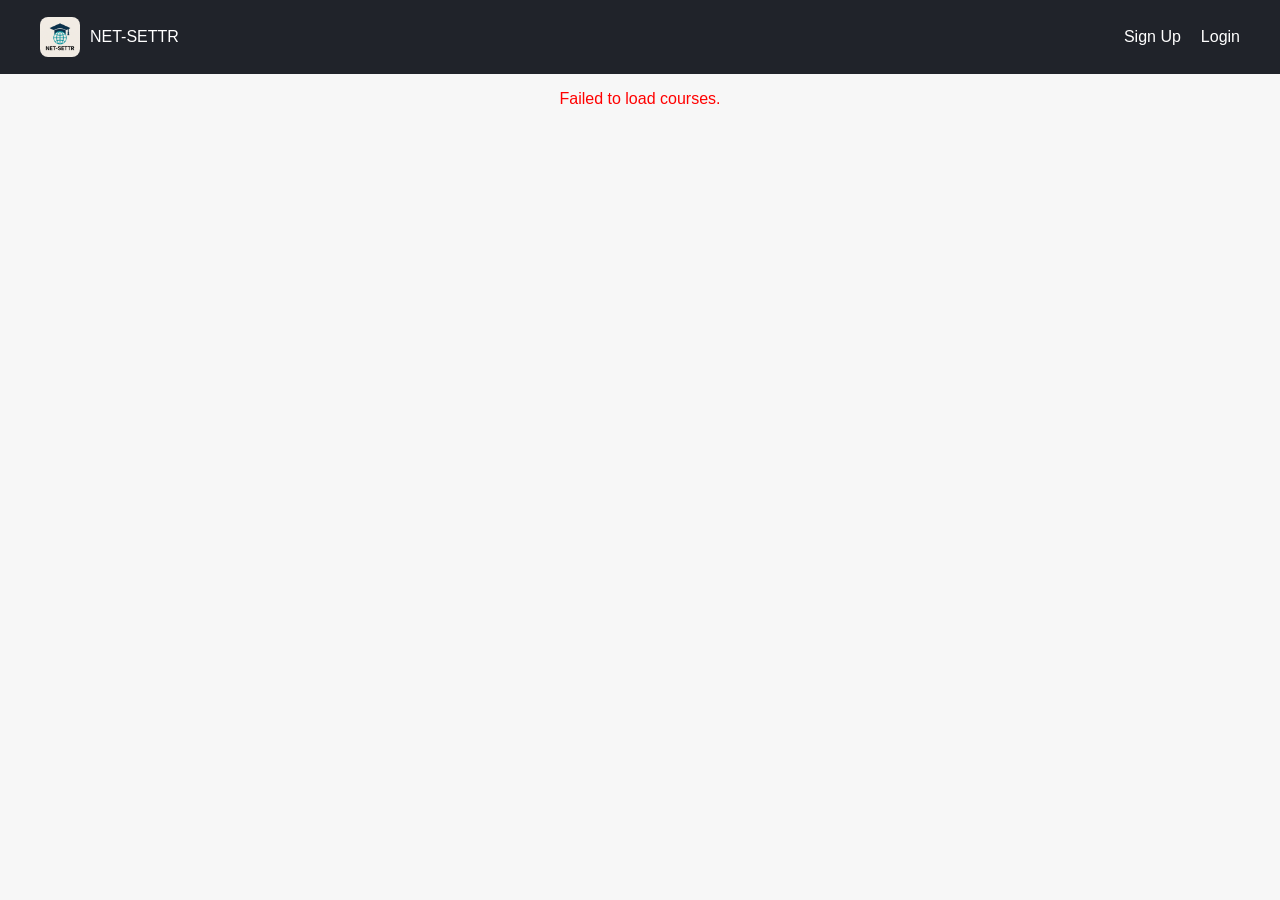
==== frontend/index.html @ b93c26b1 "Initial commit: frontend + backend for NET-SETTR" ====
<!DOCTYPE html>
<html lang="en">
<head>
  <meta charset="UTF-8" />
  <meta name="viewport" content="width=device-width, initial-scale=1.0" />
  <title>NET-SETTR</title>
  <link rel="stylesheet" href="style.css" />
</head>
<body>
  <!-- Navigation Bar -->
<nav class="navbar">
  <div class="logo" id="logoClick">
    <img src="logo.png" alt="NET-SETTR Logo" />
    <span>NET-SETTR</span>
  </div>

  <ul class="menu" id="navbarMenu">
    <!-- This will be filled by script.js dynamically -->
  </ul>
</nav>

  <!-- Page Content -->
  <section id="content">
    <div class="loading"><p>Loading courses...</p></div>
  </section>

  <!-- Popup for hover -->
  <div class="popup" id="popup"></div>

  <script src="script.js"></script>
</body>
</html>
---- frontend/style.css ----
body {
  margin: 0;
  font-family: Arial, sans-serif;
  background: #f7f7f7;
}

/* Navbar */
.navbar {
  background-color: #20232a;
  color: white;
  padding: 12px 40px;
  display: flex;
  justify-content: space-between;
  align-items: center;
}

.logo {
  display: flex;
  align-items: center;
  gap: 10px;
  cursor: pointer;
}

.logo img {
  height: 40px;
  width: 40px;
  border-radius: 8px;
}

.menu {
  list-style: none;
  display: flex;
  gap: 20px;
}

.menu a {
  color: white;
  text-decoration: none;
  font-weight: 500;
}

.menu a:hover {
  text-decoration: underline;
}

/* Courses Grid */
.courses {
  display: flex;
  flex-wrap: wrap;
  justify-content: center;
  gap: 30px;
  padding: 40px 20px;
}

.course {
  position: relative;
  width: 320px;
  background: white;
  border-radius: 12px;
  box-shadow: 0 2px 10px rgba(0,0,0,0.15);
  overflow: hidden;
  cursor: pointer;
  transition: transform 0.25s ease;
}

.course:hover {
  transform: scale(1.03);
}

.course img {
  width: 100%;
  height: 200px;
  object-fit: cover;
}

.course h3, .course p {
  margin: 10px;
  overflow: hidden;
  text-overflow: ellipsis;
  display: -webkit-box;
  -webkit-line-clamp: 2; 
  -webkit-box-orient: vertical;
}

/* Popup styling */
.popup {
  position: absolute;
  background: white;
  border-radius: 10px;
  padding: 15px;
  box-shadow: 0 4px 15px rgba(0,0,0,0.2);
  width: 300px;
  z-index: 1000;
  display: none;
  opacity: 0;
  transform: translateY(10px);
  transition: opacity 0.25s ease, transform 0.25s ease;
}

.popup.show {
  display: block;
  opacity: 1;
  transform: translateY(0);
}

/* Loading message */
.loading {
  text-align: center;
  margin-top: 50px;
  font-size: 18px;
  color: #555;
}

/* Responsive layout */
@media (max-width: 900px) {
  .course {
    width: 80%;
  }

  .courses {
    flex-direction: column;
    align-items: center;
  }

  .popup {
    width: 80%;
  }
}
.price {
  display: block;
  margin: 10px;
  font-weight: bold;
  color: #0a7f0a;
  font-size: 18px;
}
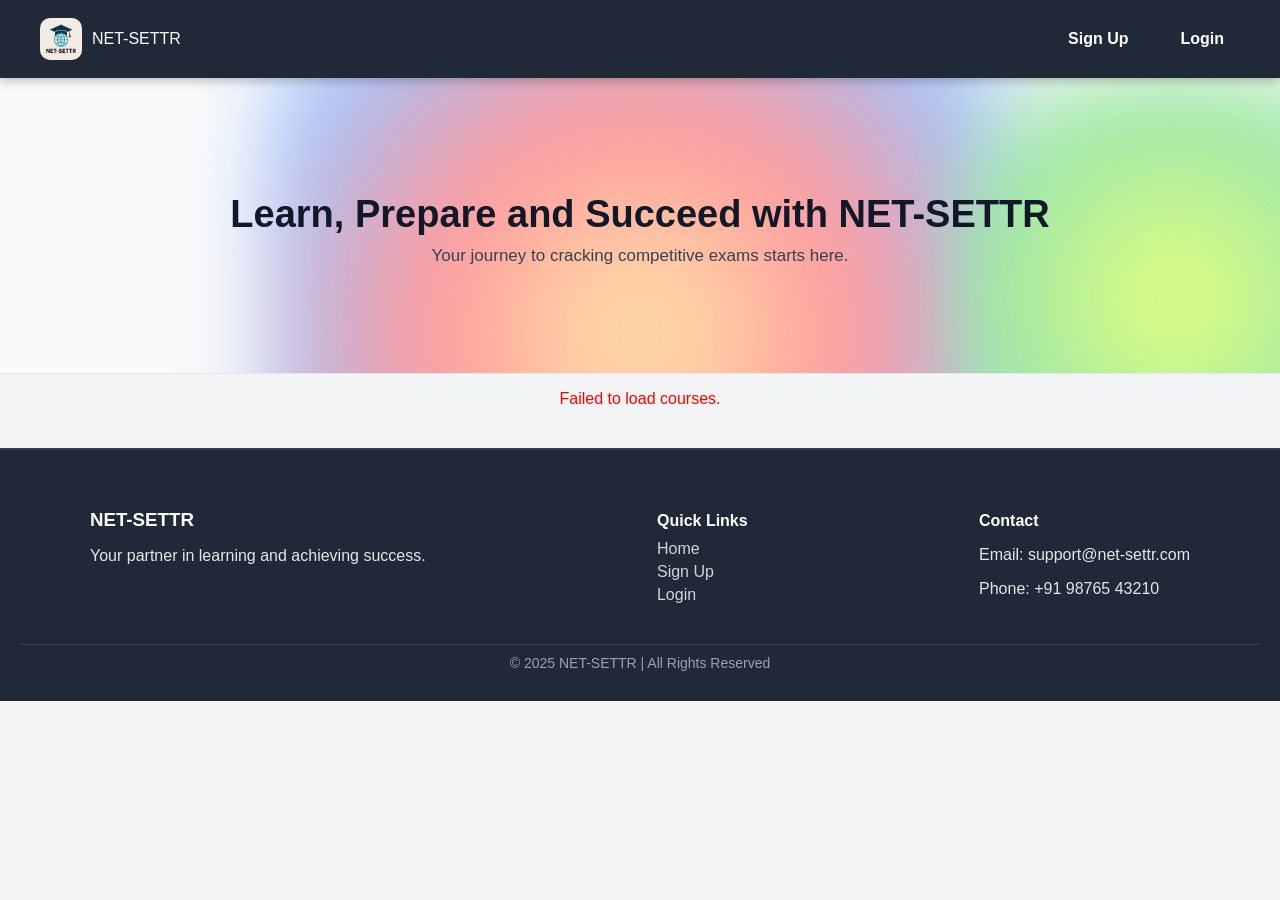
==== commit d1105c1a: "CSS changes for INDEX and COURSE" ====
--- a/frontend/index.html
+++ b/frontend/index.html
@@ -7,26 +7,69 @@
   <link rel="stylesheet" href="style.css" />
 </head>
 <body>
+
   <!-- Navigation Bar -->
-<nav class="navbar">
-  <div class="logo" id="logoClick">
-    <img src="logo.png" alt="NET-SETTR Logo" />
-    <span>NET-SETTR</span>
-  </div>
+  <nav class="navbar">
+    <div class="logo" id="logoClick">
+      <img src="logo.png" alt="NET-SETTR Logo" />
+      <span>NET-SETTR</span>
+    </div>
 
-  <ul class="menu" id="navbarMenu">
-    <!-- This will be filled by script.js dynamically -->
-  </ul>
-</nav>
+    <ul class="menu" id="navbarMenu">
+  <li><a href="signup.html" class="signup-btn">Sign Up</a></li>
+  <li><a href="login.html" class="login-btn">Login</a></li>
+</ul>
+
+  </nav>
+
+  <!-- Hero Section (simple, lightweight, NO breaking changes) -->
+  <header class="hero">
+  <h1>Learn, Prepare and Succeed with NET-SETTR</h1>
+  <p>Your journey to cracking competitive exams starts here.</p>
+</header>
 
   <!-- Page Content -->
   <section id="content">
     <div class="loading"><p>Loading courses...</p></div>
   </section>
 
-  <!-- Popup for hover -->
+  <!-- Hover Popup -->
   <div class="popup" id="popup"></div>
 
   <script src="script.js"></script>
+
+  <div id="loader" class="loader hidden">
+  <div class="spinner"></div>
+</div>
+
+
+  <footer class="footer">
+  <div class="footer-container">
+
+    <div class="footer-section">
+      <h3>NET-SETTR</h3>
+      <p>Your partner in learning and achieving success.</p>
+    </div>
+
+    <div class="footer-section">
+      <h4>Quick Links</h4>
+      <a href="index.html">Home</a>
+      <a href="signup.html">Sign Up</a>
+      <a href="login.html">Login</a>
+    </div>
+
+    <div class="footer-section">
+      <h4>Contact</h4>
+      <p>Email: support@net-settr.com</p>
+      <p>Phone: +91 98765 43210</p>
+    </div>
+
+  </div>
+
+  <div class="footer-bottom">
+    © 2025 NET-SETTR | All Rights Reserved
+  </div>
+</footer>
+
 </body>
 </html>
--- a/frontend/style.css
+++ b/frontend/style.css
@@ -1,17 +1,27 @@
+/* ------------------------------------------------------
+   GLOBAL RESET
+-------------------------------------------------------*/
 body {
   margin: 0;
-  font-family: Arial, sans-serif;
-  background: #f7f7f7;
-}
-
-/* Navbar */
+  font-family: "Segoe UI", Arial, sans-serif;
+  background: #f3f4f6;
+}
+
+
+/* ------------------------------------------------------
+   NAVBAR
+-------------------------------------------------------*/
 .navbar {
-  background-color: #20232a;
+  background-color: #1f2937;
   color: white;
-  padding: 12px 40px;
+  padding: 14px 40px;
   display: flex;
   justify-content: space-between;
   align-items: center;
+  box-shadow: 0 3px 10px rgba(0,0,0,0.25);
+  position: sticky;
+  top: 0;
+  z-index: 200;
 }
 
 .logo {
@@ -22,78 +32,254 @@
 }
 
 .logo img {
-  height: 40px;
-  width: 40px;
-  border-radius: 8px;
-}
-
+  height: 42px;
+  width: 42px;
+  border-radius: 10px;
+}
+
+/* MENU (Login + Signup) */
 .menu {
   list-style: none;
   display: flex;
   gap: 20px;
 }
 
+/* ------------------------------------------------------
+   NAVBAR BUTTON ANIMATIONS (Same Fun UI)
+-------------------------------------------------------*/
+.menu a {
+  position: relative;
+  transition: 0.25s ease-in-out;
+  transform: translateY(0);
+}
+
+/* Smooth scale + glow */
+.menu a:hover {
+  transform: translateY(-3px) scale(1.05);
+  box-shadow: 0 4px 12px rgba(0,0,0,0.25);
+}
+
+/* ------------------------------------------------------
+   NAVBAR MENU BUTTONS (Clean Professional UI)
+-------------------------------------------------------*/
 .menu a {
   color: white;
   text-decoration: none;
-  font-weight: 500;
-}
-
-.menu a:hover {
-  text-decoration: underline;
-}
-
-/* Courses Grid */
+  font-weight: 600;
+  padding: 8px 16px;
+  border-radius: 8px;
+  transition: background 0.25s ease-in-out;
+}
+
+/* SIGN UP — Solid Dark */
+.signup-btn {
+  background: #111827;
+  border: 2px solid transparent;
+}
+
+.signup-btn:hover {
+  background: #000;
+}
+
+/* LOGIN — Glass Frosted */
+.login-btn,
+.logout-btn {
+  background: rgba(255,255,255,0.15);
+  border: 1px solid rgba(255,255,255,0.4);
+  backdrop-filter: blur(8px);
+}
+
+.login-btn:hover,
+.logout-btn:hover {
+  background: rgba(255,255,255,0.25);
+}
+
+
+
+/* SIGN UP BUTTON - Dark */
+.signup-btn {
+  background: #111827;
+  border: 2px solid transparent;
+}
+
+.signup-btn:hover {
+  background: #000;
+  transform: translateY(-2px);
+  box-shadow: 0 4px 12px rgba(0,0,0,0.3);
+}
+
+/* LOGIN BUTTON - Glass */
+.login-btn {
+  background: rgba(255,255,255,0.15);
+  backdrop-filter: blur(8px);
+  border: 1px solid rgba(255,255,255,0.4);
+}
+
+.login-btn:hover {
+  background: rgba(255,255,255,0.25);
+  transform: translateY(-2px);
+}
+
+
+/* ------------------------------------------------------
+   HERO SECTION (Fun + Professional)
+-------------------------------------------------------*/
+.hero {
+  position: relative;
+  padding: 90px 25px;
+  text-align: center;
+  overflow: hidden;
+  background: #f9fafb;
+  border-bottom: 1px solid #e5e7eb;
+}
+
+/* Main Gradient Burst */
+.hero::before {
+  content: "";
+  position: absolute;
+  top: -120px;
+  left: 50%;
+  width: 750px;
+  height: 750px;
+
+  background: radial-gradient(
+    circle,
+    #ffd6a5 10%,
+    #ff9a9e 40%,
+    #a1c4fd 75%,
+    transparent 90%
+  );
+
+  transform: translateX(-50%);
+  filter: blur(40px);
+  animation: heroPulse 7s ease-in-out infinite alternate;
+  z-index: 0;
+}
+
+/* Soft Floating Blob */
+.hero::after {
+  content: "";
+  position: absolute;
+  bottom: -150px;
+  right: -120px;
+  width: 450px;
+  height: 450px;
+
+  background: radial-gradient(
+    circle,
+    #d4fc79 10%,
+    #96e6a1 60%,
+    transparent 90%
+  );
+
+  filter: blur(30px);
+  animation: blobFloat 8s ease-in-out infinite alternate;
+  opacity: 0.9;
+  z-index: 0;
+}
+
+@keyframes heroPulse {
+  0% { transform: translateX(-50%) scale(1); }
+  100% { transform: translateX(-50%) scale(1.15); }
+}
+
+@keyframes blobFloat {
+  0% { transform: translate(0, 0) scale(1); }
+  100% { transform: translate(-40px, 20px) scale(1.2); }
+}
+
+/* Hero Text */
+.hero h1 {
+  font-size: 38px;
+  font-weight: 800;
+  color: #111827;
+  margin-bottom: 10px;
+  position: relative;
+  z-index: 2;
+}
+
+.hero p {
+  font-size: 17px;
+  color: #374151;
+  margin-top: 5px;
+  position: relative;
+  z-index: 2;
+}
+
+
+/* ------------------------------------------------------
+   COURSES GRID
+-------------------------------------------------------*/
 .courses {
   display: flex;
   flex-wrap: wrap;
   justify-content: center;
-  gap: 30px;
+  gap: 28px;
   padding: 40px 20px;
 }
 
+/* COURSE CARD */
 .course {
-  position: relative;
-  width: 320px;
-  background: white;
-  border-radius: 12px;
-  box-shadow: 0 2px 10px rgba(0,0,0,0.15);
+  width: 300px;
+  background: #ffffff;
+  border-radius: 14px;
   overflow: hidden;
   cursor: pointer;
-  transition: transform 0.25s ease;
+
+  transition: transform 0.25s ease, box-shadow 0.25s ease;
+  box-shadow: 0 4px 14px rgba(0,0,0,0.12);
 }
 
 .course:hover {
-  transform: scale(1.03);
+  transform: translateY(-6px);
+  box-shadow: 0 10px 22px rgba(0,0,0,0.22);
 }
 
 .course img {
   width: 100%;
-  height: 200px;
+  height: 190px;
   object-fit: cover;
 }
 
-.course h3, .course p {
+.course h3 {
   margin: 10px;
+  color: #111827;
+  font-size: 18px;
+  font-weight: 700;
+}
+
+.course p {
+  margin: 10px;
+  color: #4b5563;
+  font-size: 14px;
+  height: 40px;
   overflow: hidden;
-  text-overflow: ellipsis;
-  display: -webkit-box;
-  -webkit-line-clamp: 2; 
-  -webkit-box-orient: vertical;
-}
-
-/* Popup styling */
+}
+
+.price {
+  margin: 10px;
+  font-weight: bold;
+  color: #065f46;
+  font-size: 18px;
+}
+
+
+/* ------------------------------------------------------
+   POPUP (Hover Details)
+-------------------------------------------------------*/
 .popup {
   position: absolute;
-  background: white;
-  border-radius: 10px;
-  padding: 15px;
-  box-shadow: 0 4px 15px rgba(0,0,0,0.2);
+  background: #ffffff;
+  border-radius: 12px;
+  padding: 14px;
   width: 300px;
+
+  box-shadow: 0 8px 25px rgba(0,0,0,0.3);
   z-index: 1000;
   display: none;
+
   opacity: 0;
-  transform: translateY(10px);
+  transform: translateY(12px);
   transition: opacity 0.25s ease, transform 0.25s ease;
 }
 
@@ -103,7 +289,10 @@
   transform: translateY(0);
 }
 
-/* Loading message */
+
+/* ------------------------------------------------------
+   LOADING TEXT
+-------------------------------------------------------*/
 .loading {
   text-align: center;
   margin-top: 50px;
@@ -111,26 +300,110 @@
   color: #555;
 }
 
-/* Responsive layout */
+
+/* ------------------------------------------------------
+   RESPONSIVE
+-------------------------------------------------------*/
 @media (max-width: 900px) {
-  .course {
-    width: 80%;
+  .course { width: 85%; }
+}
+
+@media (max-width: 500px) {
+  .hero h1 { font-size: 28px; }
+  .navbar { padding: 12px 20px; }
+  .menu { gap: 14px; }
+}
+
+
+/* ------------------------------------------------------
+   FOOTER SECTION
+-------------------------------------------------------*/
+.footer {
+  background: #1f2937;
+  color: #e5e7eb;
+  padding: 40px 20px 20px;
+  margin-top: 40px;
+  border-top: 2px solid #374151;
+}
+
+.footer-container {
+  max-width: 1100px;
+  margin: auto;
+  display: flex;
+  justify-content: space-between;
+  flex-wrap: wrap;
+  gap: 30px;
+}
+
+.footer-section h3,
+.footer-section h4 {
+  margin-bottom: 10px;
+  color: white;
+}
+
+.footer-section a {
+  display: block;
+  color: #d1d5db;
+  text-decoration: none;
+  margin: 5px 0;
+  transition: 0.2s;
+}
+
+.footer-section a:hover {
+  color: white;
+}
+
+.footer-bottom {
+  text-align: center;
+  margin-top: 30px;
+  padding: 10px;
+  font-size: 14px;
+  color: #9ca3af;
+  border-top: 1px solid #374151;
+}
+
+/* Mobile */
+@media (max-width: 600px) {
+  .footer-container {
+    flex-direction: column;
+    text-align: center;
   }
-
-  .courses {
-    flex-direction: column;
-    align-items: center;
-  }
-
-  .popup {
-    width: 80%;
-  }
-}
-.price {
-  display: block;
-  margin: 10px;
-  font-weight: bold;
-  color: #0a7f0a;
-  font-size: 18px;
-}
-
+}
+
+/* ------------------------------------------------------
+   FUN LOADING SPINNER
+-------------------------------------------------------*/
+
+.loader {
+  position: fixed;
+  top: 0;
+  left: 0;
+  width: 100%;
+  height: 100%;
+  background: rgba(255,255,255,0.7);
+  backdrop-filter: blur(3px);
+  z-index: 9999;
+  display: flex;
+  justify-content: center;
+  align-items: center;
+}
+
+.loader.hidden {
+  display: none;
+}
+
+.spinner {
+  width: 70px;
+  height: 70px;
+  border-radius: 50%;
+  border: 8px solid #ddd;
+  border-top: 8px solid #6366f1;
+  border-right: 8px solid #ef4444;
+
+  animation: spin 1s linear infinite;
+}
+
+@keyframes spin {
+  0% { transform: rotate(0deg); }
+  100% { transform: rotate(360deg); }
+}
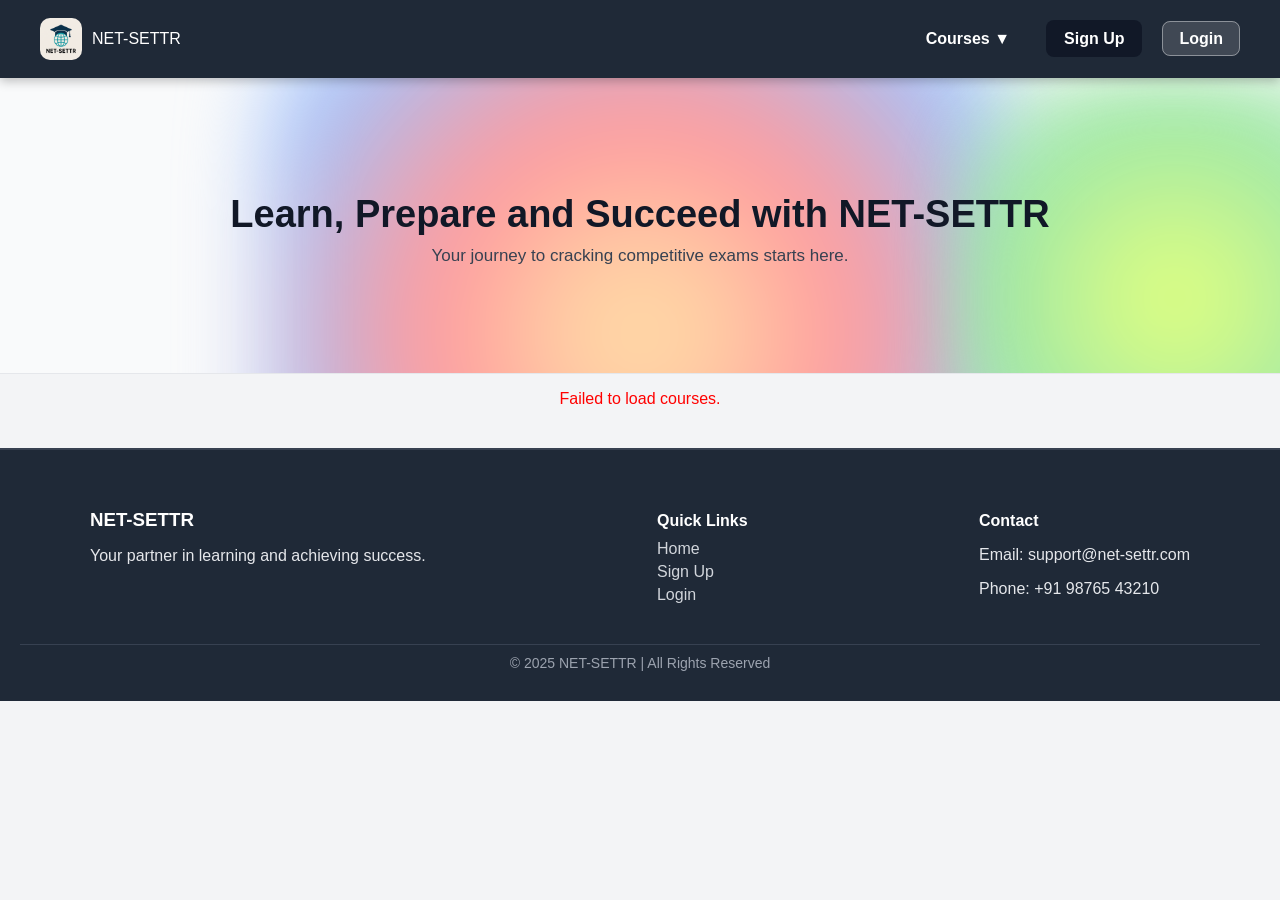
==== commit 5d230886: "Course changes : when logged in and buy's course will be readable and if not purchased it will be lo" ====
--- a/frontend/index.html
+++ b/frontend/index.html
@@ -18,6 +18,13 @@
     <ul class="menu" id="navbarMenu">
   <li><a href="signup.html" class="signup-btn">Sign Up</a></li>
   <li><a href="login.html" class="login-btn">Login</a></li>
+  <li class="dropdown">
+  <a href="#">Courses ▼</a>
+  <ul class="dropdown-menu" id="courseDropdown"></ul>
+</li>
+<li><a href="signup.html" class="signup-btn">Sign Up</a></li>
+<li><a href="login.html" class="login-btn">Login</a></li>
+
 </ul>
 
   </nav>
--- a/frontend/style.css
+++ b/frontend/style.css
@@ -407,3 +407,30 @@
   0% { transform: rotate(0deg); }
   100% { transform: rotate(360deg); }
 }
+
+/* Dropdown styles */
+.dropdown {
+  position: relative;
+}
+
+.dropdown-menu {
+  display: none;
+  position: absolute;
+  background: #1f2937;
+  padding: 10px 0;
+  margin-top: 10px;
+  list-style: none;
+  border-radius: 8px;
+  min-width: 150px;
+  box-shadow: 0 4px 15px rgba(0,0,0,0.3);
+}
+
+.dropdown-menu li a {
+  display: block;
+  padding: 10px 16px;
+}
+
+.dropdown:hover .dropdown-menu {
+  display: block;
+}
+
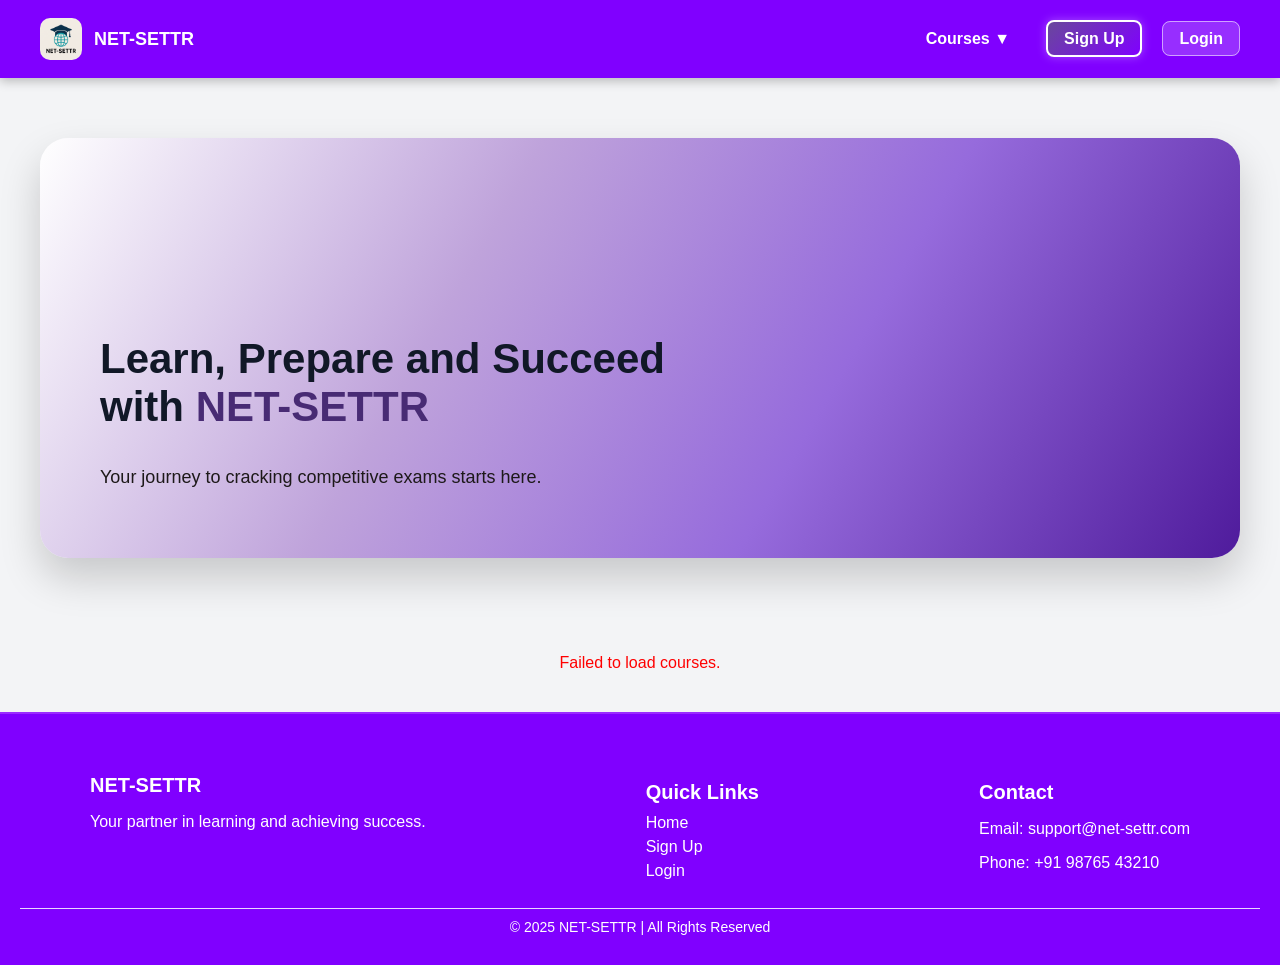
==== commit 3ed98b1c: "forgot-password flow and index page css changes" ====
--- a/frontend/index.html
+++ b/frontend/index.html
@@ -31,9 +31,14 @@
 
   <!-- Hero Section (simple, lightweight, NO breaking changes) -->
   <header class="hero">
-  <h1>Learn, Prepare and Succeed with NET-SETTR</h1>
-  <p>Your journey to cracking competitive exams starts here.</p>
+  <div class="hero-card">
+    <div class="hero-content">
+      <h1>Learn, Prepare and Succeed with <span>NET-SETTR</span></h1>
+      <p>Your journey to cracking competitive exams starts here.</p>
+    </div>
+  </div>
 </header>
+
 
   <!-- Page Content -->
   <section id="content">
--- a/frontend/style.css
+++ b/frontend/style.css
@@ -12,8 +12,8 @@
    NAVBAR
 -------------------------------------------------------*/
 .navbar {
-  background-color: #1f2937;
-  color: white;
+  background-color: #8000FF;
+  color: #FFFFFF;
   padding: 14px 40px;
   display: flex;
   justify-content: space-between;
@@ -26,8 +26,11 @@
 
 .logo {
   display: flex;
-  align-items: center;
-  gap: 10px;
+  align-items: center;      
+  gap: 12px;
+  font-weight: 700;
+  font-size: 18px;
+  color: #ffffff;
   cursor: pointer;
 }
 
@@ -53,17 +56,16 @@
   transform: translateY(0);
 }
 
-/* Smooth scale + glow */
 .menu a:hover {
+  background: #9B2BFF; /* hover shade */
   transform: translateY(-3px) scale(1.05);
-  box-shadow: 0 4px 12px rgba(0,0,0,0.25);
 }
 
 /* ------------------------------------------------------
    NAVBAR MENU BUTTONS (Clean Professional UI)
 -------------------------------------------------------*/
 .menu a {
-  color: white;
+  color: #FFFFFF;
   text-decoration: none;
   font-weight: 600;
   padding: 8px 16px;
@@ -71,15 +73,23 @@
   transition: background 0.25s ease-in-out;
 }
 
-/* SIGN UP — Solid Dark */
 .signup-btn {
-  background: #111827;
-  border: 2px solid transparent;
+  background: linear-gradient(135deg, #69489b, #8000FF);
+  color: #8000FF;               /* Purple text visible */
+  border: 2px solid #FFFFFF;
+  font-weight: 700;
+  border-radius: 12px;
+  box-shadow: 0 0 10px rgba(255,255,255,0.3);
 }
 
 .signup-btn:hover {
-  background: #000;
-}
+  background: #FFFFFF;
+  color: #FFFFFF;
+  box-shadow: 0 0 15px rgba(255,255,255,0.6), 0 0 10px rgba(128,0,255,0.6);
+  transform: translateY(-2px);
+}
+
+
 
 /* LOGIN — Glass Frosted */
 .login-btn,
@@ -94,117 +104,16 @@
   background: rgba(255,255,255,0.25);
 }
 
-
-
-/* SIGN UP BUTTON - Dark */
-.signup-btn {
-  background: #111827;
-  border: 2px solid transparent;
-}
-
-.signup-btn:hover {
-  background: #000;
-  transform: translateY(-2px);
-  box-shadow: 0 4px 12px rgba(0,0,0,0.3);
-}
-
 /* LOGIN BUTTON - Glass */
 .login-btn {
-  background: rgba(255,255,255,0.15);
-  backdrop-filter: blur(8px);
-  border: 1px solid rgba(255,255,255,0.4);
-}
-
+  background: rgba(255,255,255,0.18);
+  border: 1px solid rgba(255,255,255,0.55);
+  color: #FFFFFF;
+}
 .login-btn:hover {
-  background: rgba(255,255,255,0.25);
-  transform: translateY(-2px);
-}
-
-
-/* ------------------------------------------------------
-   HERO SECTION (Fun + Professional)
--------------------------------------------------------*/
-.hero {
-  position: relative;
-  padding: 90px 25px;
-  text-align: center;
-  overflow: hidden;
-  background: #f9fafb;
-  border-bottom: 1px solid #e5e7eb;
-}
-
-/* Main Gradient Burst */
-.hero::before {
-  content: "";
-  position: absolute;
-  top: -120px;
-  left: 50%;
-  width: 750px;
-  height: 750px;
-
-  background: radial-gradient(
-    circle,
-    #ffd6a5 10%,
-    #ff9a9e 40%,
-    #a1c4fd 75%,
-    transparent 90%
-  );
-
-  transform: translateX(-50%);
-  filter: blur(40px);
-  animation: heroPulse 7s ease-in-out infinite alternate;
-  z-index: 0;
-}
-
-/* Soft Floating Blob */
-.hero::after {
-  content: "";
-  position: absolute;
-  bottom: -150px;
-  right: -120px;
-  width: 450px;
-  height: 450px;
-
-  background: radial-gradient(
-    circle,
-    #d4fc79 10%,
-    #96e6a1 60%,
-    transparent 90%
-  );
-
-  filter: blur(30px);
-  animation: blobFloat 8s ease-in-out infinite alternate;
-  opacity: 0.9;
-  z-index: 0;
-}
-
-@keyframes heroPulse {
-  0% { transform: translateX(-50%) scale(1); }
-  100% { transform: translateX(-50%) scale(1.15); }
-}
-
-@keyframes blobFloat {
-  0% { transform: translate(0, 0) scale(1); }
-  100% { transform: translate(-40px, 20px) scale(1.2); }
-}
-
-/* Hero Text */
-.hero h1 {
-  font-size: 38px;
-  font-weight: 800;
-  color: #111827;
-  margin-bottom: 10px;
-  position: relative;
-  z-index: 2;
-}
-
-.hero p {
-  font-size: 17px;
-  color: #374151;
-  margin-top: 5px;
-  position: relative;
-  z-index: 2;
-}
+  background: rgba(255,255,255,0.30);
+}
+
 
 
 /* ------------------------------------------------------
@@ -319,11 +228,11 @@
    FOOTER SECTION
 -------------------------------------------------------*/
 .footer {
-  background: #1f2937;
-  color: #e5e7eb;
+  background: #8000FF;
+  color: #FFFFFF;
   padding: 40px 20px 20px;
   margin-top: 40px;
-  border-top: 2px solid #374151;
+  border-top: 2px solid #9B2BFF;
 }
 
 .footer-container {
@@ -338,29 +247,32 @@
 .footer-section h3,
 .footer-section h4 {
   margin-bottom: 10px;
-  color: white;
+  color: #FFFFFF;
+  font-size: 20px;
+  font-weight: 700;
 }
 
 .footer-section a {
+  color: #FFFFFF;
+  text-decoration: none;
+  margin: 6px 0;
   display: block;
-  color: #d1d5db;
-  text-decoration: none;
-  margin: 5px 0;
-  transition: 0.2s;
 }
 
 .footer-section a:hover {
-  color: white;
+  color: #E9D7FF;
 }
 
 .footer-bottom {
   text-align: center;
-  margin-top: 30px;
+  margin-top: 20px;
   padding: 10px;
   font-size: 14px;
-  color: #9ca3af;
-  border-top: 1px solid #374151;
-}
+  color: #FFFFFF;
+  border-top: 1px solid #E9D7FF;
+}
+
+
 
 /* Mobile */
 @media (max-width: 600px) {
@@ -416,21 +328,122 @@
 .dropdown-menu {
   display: none;
   position: absolute;
-  background: #1f2937;
+  background: #8000FF;
   padding: 10px 0;
-  margin-top: 10px;
   list-style: none;
-  border-radius: 8px;
-  min-width: 150px;
-  box-shadow: 0 4px 15px rgba(0,0,0,0.3);
+  border-radius: 10px;
+  min-width: 160px;
+  box-shadow: 0 4px 18px rgba(0,0,0,0.25);
 }
 
 .dropdown-menu li a {
+  padding: 10px 18px;
   display: block;
-  padding: 10px 16px;
+  transition: 0.3s;
+}
+
+.dropdown-menu li a:hover {
+  background: #9B2BFF;
 }
 
 .dropdown:hover .dropdown-menu {
   display: block;
 }
 
+
+
+
+
+/* ============================
+   HERO – IMAGE CARD STYLE
+============================ */
+.hero {
+  padding: 60px 20px 80px;
+  background: #f3f4f6;
+  display: flex;
+  justify-content: center;
+}
+
+/* Floating hero card */
+.hero-card {
+  width: 180%;
+  max-width: 1200px;
+  height: 420px;
+
+  border-radius: 28px;
+  box-shadow: 0 20px 40px rgba(0,0,0,0.18);
+
+  position: relative;
+  overflow: hidden;
+}
+
+/* Soft overlay for text readability */
+.hero-card::before {
+  content: "";
+  position: absolute;
+  inset: 0;
+  background: linear-gradient(
+    120deg,
+    #ffffff 0%,
+    #bfa3db 35%,
+    #966bdc 65%,
+    #4f1b9c 100%
+  );
+}
+
+
+/* Content */
+.hero-content {
+  position: relative;
+  z-index: 2;
+  height: 100%;
+  max-width: 620px;
+
+  display: flex;
+  flex-direction: column;
+  justify-content: center;
+
+  padding: 60px;
+}
+
+/* Heading */
+.hero-content h1 {
+  font-size: 42px;
+  font-weight: 800;
+  color: #111827;
+  margin-bottom: 14px;
+}
+
+.hero-content h1 span {
+  color: #482b74;
+}
+
+/* Subtitle */
+.hero-content p {
+  font-size: 18px;
+  color: #1d1919;
+  line-height: 1.6;
+}
+
+/* ============================
+   RESPONSIVE
+============================ */
+@media (max-width: 900px) {
+  .hero-card {
+    height: auto;
+  }
+
+  .hero-content {
+    padding: 40px 28px;
+  }
+
+  .hero-content h1 {
+    font-size: 30px;
+  }
+
+  .hero-content p {
+    font-size: 16px;
+  }
+}
+
+
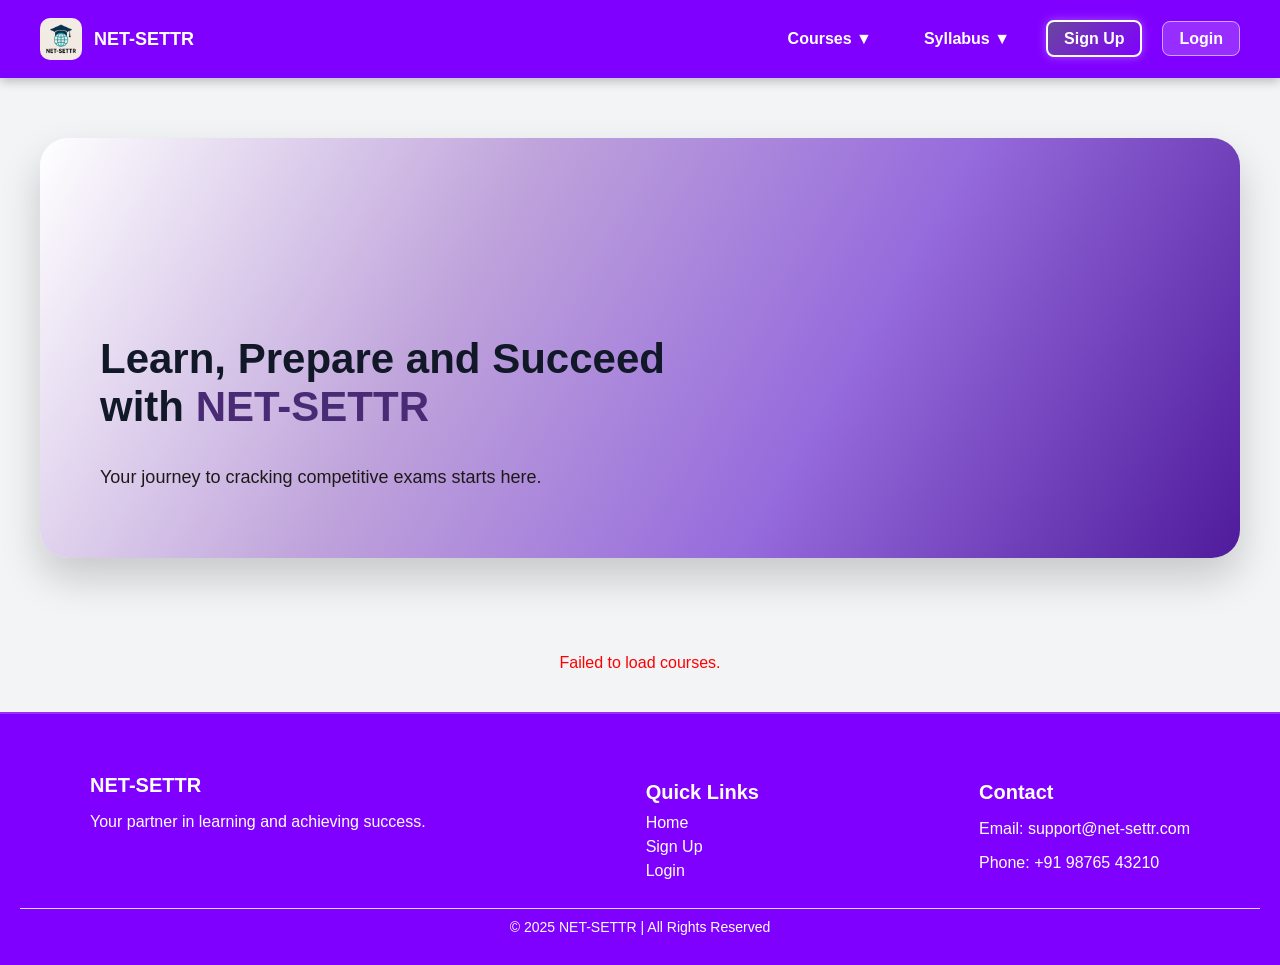
==== commit a381cbe3: "notes update with security patch for notes and  course subscription changes" ====
--- a/frontend/index.html
+++ b/frontend/index.html
@@ -18,10 +18,12 @@
     <ul class="menu" id="navbarMenu">
   <li><a href="signup.html" class="signup-btn">Sign Up</a></li>
   <li><a href="login.html" class="login-btn">Login</a></li>
+
   <li class="dropdown">
-  <a href="#">Courses ▼</a>
+  <a href="#" class="menu-link">Courses ▼</a>
   <ul class="dropdown-menu" id="courseDropdown"></ul>
 </li>
+
 <li><a href="signup.html" class="signup-btn">Sign Up</a></li>
 <li><a href="login.html" class="login-btn">Login</a></li>
 
--- a/frontend/style.css
+++ b/frontend/style.css
@@ -123,55 +123,116 @@
   display: flex;
   flex-wrap: wrap;
   justify-content: center;
-  gap: 28px;
   padding: 40px 20px;
+    flex-direction: column;
+  gap: 48px;
+  align-items: center;
 }
 
 /* COURSE CARD */
+/* =========================
+   COURSE – LIST STYLE (SAFE)
+========================= */
+
 .course {
-  width: 300px;
-  background: #ffffff;
+  display: flex;
+  gap: 40px;
+  padding: 18px;
+  width: 100%;
+  max-width: 900px;
+  align-items: center;
+}
+
+/* image */
+.course-img {
+  flex: 0 0 320px;
+}
+
+.course-img img {
+  width: 100%;
+  height: 210px;
+  object-fit: cover;
+  border-radius: 16px;
+  cursor: pointer;
+}
+
+/* info */
+.course-info {
+  gap: 14px;
+  flex: 1;
+  display: flex;
+  flex-direction: column;
+}
+
+.course-info h3 {
+  margin: 0 0 6px;
+  font-size: 22px;
+  margin-bottom: 6px;
+}
+
+.course-info p {
+  margin: 0 0 12px;
+  height: auto; /* IMPORTANT: remove clipping */
+  font-size: 15px;
+  line-height: 1.6;
+  max-width: 520px;
+}
+
+/* footer */
+.course-footer {
+  display: flex;
+  flex-direction: column;
+  align-items: flex-start;
+   margin-top: 18px; /* space from description */
+  gap: 14px;
+}
+
+/* button */
+.view-course-btn {
+  align-self: flex-start;
+  background: linear-gradient(135deg, #69489b, #8000ff);
+  color: white;
+  border: none;
+  font-weight: 600;
+  cursor: pointer;
+  transition: 0.25s ease;
+  padding: 10px 22px;
+  font-size: 15px;
+  border-radius: 10px;
+}
+
+.view-course-btn:hover {
+  transform: translateY(-2px);
+  box-shadow: 0 6px 14px rgba(128,0,255,0.35);
+}
+
+/* mobile */
+@media (max-width: 900px) {
+  .course {
+    flex-direction: column;
+    align-items: flex-start;
+    gap: 20px;
+  }
+
+  .course-img {
+  flex: 0 0 100%;
+}
+
+.course-img img {
+  object-fit: cover;
   border-radius: 14px;
-  overflow: hidden;
-  cursor: pointer;
-
-  transition: transform 0.25s ease, box-shadow 0.25s ease;
-  box-shadow: 0 4px 14px rgba(0,0,0,0.12);
-}
-
-.course:hover {
-  transform: translateY(-6px);
-  box-shadow: 0 10px 22px rgba(0,0,0,0.22);
-}
-
-.course img {
-  width: 100%;
-  height: 190px;
-  object-fit: cover;
-}
-
-.course h3 {
-  margin: 10px;
-  color: #111827;
-  font-size: 18px;
-  font-weight: 700;
-}
-
-.course p {
-  margin: 10px;
-  color: #4b5563;
-  font-size: 14px;
-  height: 40px;
-  overflow: hidden;
-}
+   width: 100%;
+    height: 220px;
+}
+
+}
+
 
 .price {
-  margin: 10px;
-  font-weight: bold;
-  color: #065f46;
-  font-size: 18px;
-}
-
+  font-size: 22px;
+  font-weight: 800;
+  color: #0f172a;
+}
 
 /* ------------------------------------------------------
    POPUP (Hover Details)
